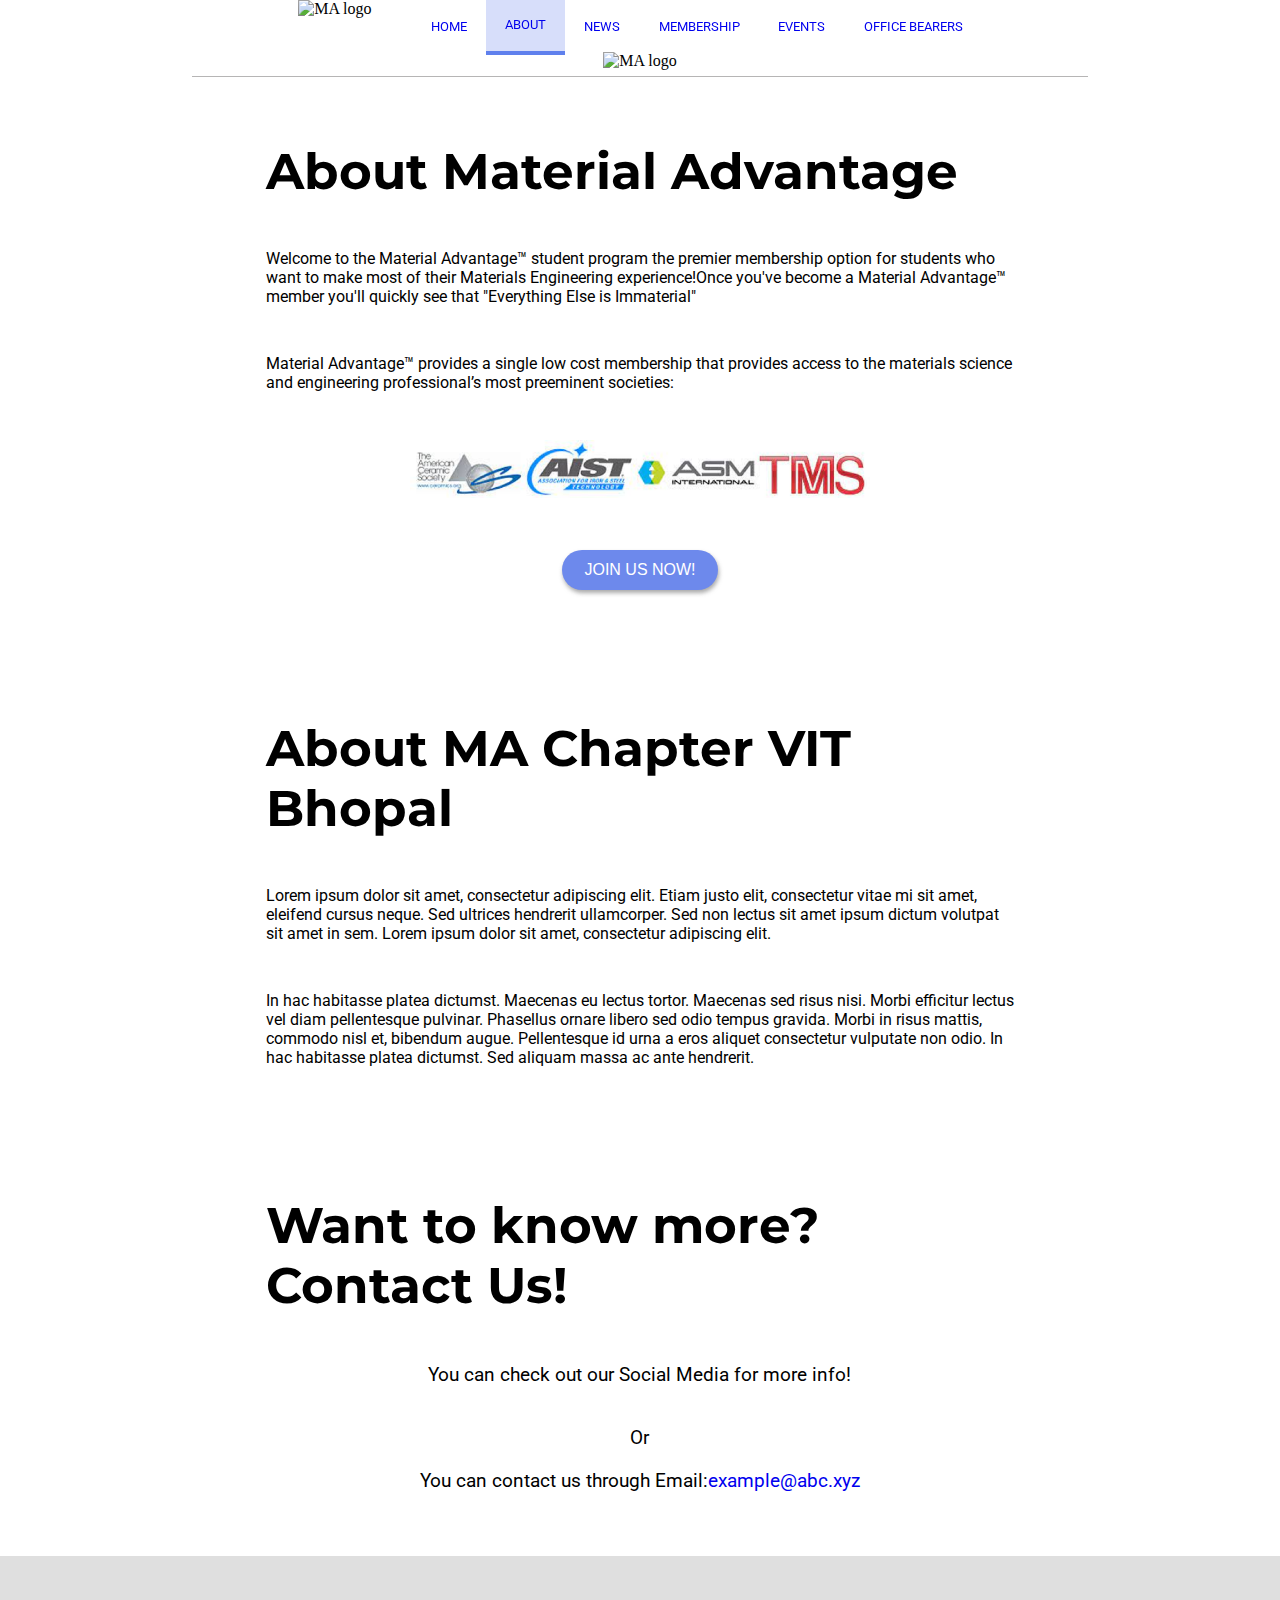
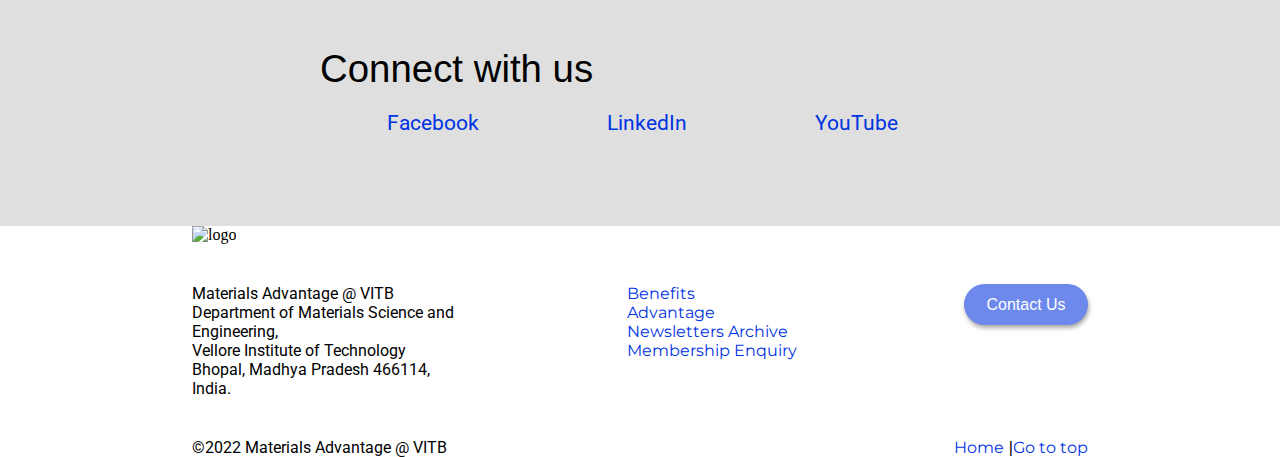
==== pages/about.html @ 31156077 "about us" ====
<!DOCTYPE html>
<html lang="en">

<head>
    <meta charset="UTF-8">
    <meta http-equiv="X-UA-Compatible" content="IE=edge">
    <meta name="viewport" content="width=device-width, initial-scale=1.0">
    <title>MA@VITB</title>

    <!-- CSS containing color variables(should be on top!) -->
    <link rel="stylesheet" href="./../css/variables.css">

    <!-- CSS files -->
    <link rel="stylesheet" href="./../css/home.css">
    <link rel="stylesheet" href="./../css/about.css">
    <!-- Font Awesome CDN -->
    <script src="https://kit.fontawesome.com/48282a42e3.js" crossorigin="anonymous"></script>

</head>

<body>
    <!-- Navbar, Saksham -->
    <header>
        <div class="navbar-container">
            <div class="logo-container">
                <img src="./../images/logo/Vellore_Institute_of_Technology__Bhopal__3_-removebg-preview.png" alt="MA logo">
            </div>
            <div class="navbar">
                <a href="./../index.html" class="navlink">
                    <p>HOME</p>
                </a>
                <a href="./about.html" class="navlink active">
                    <p>ABOUT</p>
                </a>
                <a href="./news.html" class="navlink">
                    <p>NEWS</p>
                </a>
                <a href="./membership.html" class="navlink">
                    <p>MEMBERSHIP</p>
                </a>
                <a href="./events.html" class="navlink">
                    <p>EVENTS</p>
                </a>
                <a href="./office_bearers.html" class="navlink">
                    <p>OFFICE BEARERS</p>
                </a>
            </div>
            <div class="mobile-navbar">
                <div class="navbutton" id="hamburger">
                    <i class="fa-solid fa-bars"></i>
                </div>
            </div>
        </div>
    </header>
    <div id="navbar" class="navbar-mobile">
        <a href="./../index.html" class="navlink ">
            <p>HOME</p>
        </a>
        <a href="./about.html" class="navlink ">
            <p>ABOUT</p>
        </a>
        <a href="./news.html" class="navlink">
            <p>NEWS</p>
        </a>
        <a href="./membership.html" class="navlink">
            <p>MEMBERSHIP</p>
        </a>
        <a href="./events.html" class="navlink">
            <p>EVENTS</p>
        </a>
        <a href="./office_bearers.html" class="navlink">
            <p>OFFICE BEARERS</p>
        </a>
    </div>

    <script src="./../src/hamburger.js"></script>

    <!-- Logo, Saksham -->

    <section class="hero-section">
        <img src="./../images/logo/MAchapter.png" alt="MA logo" class="MALogo">
        <div class="aboutMALine"></div>
    </section>


    <!-- About MA  -->
    <div class="container">
        <div class="elements">
            <div class="aboutMATitle">
                <h1>About Material Advantage</h1>
            </div>
        </div>
        <div class="elements">
            <p class="about-MA-Desc">Welcome to the Material Advantage™ student program the premier membership option for students who want to make most of their Materials Engineering experience!Once you've become a Material Advantage™ member you'll quickly see that "Everything
                Else is Immaterial"</p>
        </div>
        <div class="elements">
            <p class="about-MA-Desc">Material Advantage™ provides a single low cost membership that provides access to the materials science and engineering professional’s most preeminent societies:</p>
        </div>
        <div class="Logos">
            <img src="./../images/logo/sponsors.png" alt="">
        </div>
        <div class="joinButton">
            <a href="./membership.html"><button class="btn">JOIN US NOW!</button></a>
        </div>
    </div>

    <div class="brandLogos">
        <img src="./../images/logo/vit_logo.png" alt="" srcset="">
        <img src="./../images/logo/Vellore_Institute_of_Technology__Bhopal__3_-removebg-preview.png" alt="">
    </div>

    <!-- About MA VITB  -->
    <div class="container">
        <div class="elements">
            <div class="aboutMATitle">
                <h1>About MA Chapter VIT Bhopal</h1>
            </div>
        </div>
        <div class="elements">
            <p class="about-MA-Desc">
                Lorem ipsum dolor sit amet, consectetur adipiscing elit. Etiam justo elit, consectetur vitae mi sit amet, eleifend cursus neque. Sed ultrices hendrerit ullamcorper. Sed non lectus sit amet ipsum dictum volutpat sit amet in sem. Lorem ipsum dolor sit amet,
                consectetur adipiscing elit.
            </p>
        </div>
        <div class="elements">
            <p class="about-MA-Desc">In hac habitasse platea dictumst. Maecenas eu lectus tortor. Maecenas sed risus nisi. Morbi efficitur lectus vel diam pellentesque pulvinar. Phasellus ornare libero sed odio tempus gravida. Morbi in risus mattis, commodo nisl et, bibendum
                augue. Pellentesque id urna a eros aliquet consectetur vulputate non odio. In hac habitasse platea dictumst. Sed aliquam massa ac ante hendrerit.</p>
        </div>
    </div>
    <div class="container">
        <div class="elements">
            <div class="aboutMATitle">
                <h1>Want to know more? Contact Us!</h1>
            </div>
        </div>
        <div class="elements">
            <p class="contact">
                You can check out our Social Media for more info!
            </p>
            <div class="Socials">
                <div class="handles">
                    <a href=""><i class="fa-brands fa-facebook"></i></a>
                </div>
                <div class="handles">
                    <a href=""><i class="fa-brands fa-linkedin-in"></i></a>
                </div>
                <div class="handles">
                    <a href=""><i class="fa-brands fa-youtube"></i></a>
                </div>
            </div>
            <p class="contact">
                Or
            </p>
            <p class="contact">
                You can contact us through Email:<span><a href="mailto:example@abc.xyz">example@abc.xyz</a></span>
            </p>
        </div>
    </div>



    <!-- Footer Section, Sanya -->
    <footer>
        <section class="socials-container">
            <div class="socials">
                <h2>Connect with us</h2>
                <div class="socialHandles">
                    <div class="handle">
                        <a href=""><i class="fa-brands fa-facebook"></i>Facebook</a>
                    </div>
                    <div class="handle">
                        <a href=""><i class="fa-brands fa-linkedin-in"></i>LinkedIn</a>
                    </div>
                    <div class="handle">
                        <a href=""><i class="fa-brands fa-youtube"></i>YouTube</a>
                    </div>
                </div>
            </div>
        </section>

        <!-- footer sanya -->
        <div class="foot">
            <div class="footTop">
                <img src="./../images/logo/Vellore_Institute_of_Technology__Bhopal__3_-removebg-preview.png" class="foot-logo" alt="logo">
            </div>
            <div class="footMid">
                <div class="footDesc">
                    <p> Materials Advantage @ VITB</p>
                    <p>Department of Materials Science and Engineering, <br>Vellore Institute of Technology Bhopal, Madhya Pradesh 466114, India.</p>
                </div>
                <div class="footLinks">
                    <ul class="list">
                        <li><a href="">Benefits</a></li>
                        <li><a href="">Advantage</a> </li>
                        <li><a href="">Newsletters Archive</a></li>
                        <li><a href="">Membership Enquiry</a></li>
                    </ul>
                </div>
                <div class="footButton" id="button">
                    <a href="emailto:"></a><button class="btn" id="contactUsBtn"><i class="fa-solid fa-address-book arrow"></i> Contact Us</button>
                </div>
            </div>

            <div class="footBottom">
                <p>©2022 Materials Advantage @ VITB</p>
                <div class="footbar">
                    <div class="bar1">
                        <a href="./index.html"> Home</a> |
                    </div>
                    <div class="bar1">
                        <a href="#top"> Go to top</a>
                    </div>
                </div>
            </div>
        </div>
    </footer>
</body>

</html>
---- css/variables.css ----
@import url('https://fonts.googleapis.com/css2?family=Montserrat:wght@400;600;700&family=Roboto:wght@400;500&display=swap');

/* 
font-family: 'Montserrat', sans-serif;
font-family: 'Roboto', sans-serif;
 */

:root {
    --highlight-border: #0035e28f;
    --highlight: rgba(15, 60, 228, 0.17);
    --button-color: rgba(109, 137, 236, 1);
    --more-info-color: #888888;
    --more-info-shadow: #888888b7;
    --link-color: rgba(0, 51, 226, 1);
    --heading-color: #000000;
    --body-color: #5C5C5C;
    --grey-section-color: #DFDFDF;
}
---- css/home.css ----
* {
    margin: 0;
    padding: 0;
    text-decoration: none;
    /*  */
    scroll-behavior: smooth;
}

body {
    min-height: 100vh;
}

p {
    font-family: 'Roboto', sans-serif;
    font-weight: 400;
}

h1 {
    font-family: "Montserrat", sans-serif;
    font-weight: bold;
    font-size: clamp(1rem, 4vmax ,3.1rem);
}

/* navbar starts here */

header {
    display: block;
    position: sticky;
    top: 0;
    z-index: 999;
}

.navbar-container {
    display: flex;
    height: 52px;
    justify-content: center;
    background-color: #fff;
}

.navbar-container .logo-container {
    display: flex;
    width: auto;
    justify-content: center;
}

.navbar-container .logo-container img {
    width: auto;
    height: 100%;
}

.navbar {
    display: flex;
    justify-content: center;
    align-items: center;
    margin-left: 40px;
}

.navbar .navlink {
    display: flex;
    align-items: center;
    justify-content: center;
    font-size: max(0.8rem, 0.5vw);
    font-family: 'Roboto', sans-serif;
    font-weight: 400;
    padding: 1.2rem;
    text-align: center;
}

.navbar .navlink:hover {
    background-color: var(--highlight);
}

.navbar .active {
    background-color: var(--highlight);
    border-bottom: 4px solid var(--highlight-border);
}

.navbar-mobile .navlink {
    color: rgb(20, 20, 20);
}



.mobile-navbar {
    display: none;
}

.navbar-mobile {
    display: none;
}

.navbar-mobile .active {
    color: var(--button-color);
    font-weight: 700;
}


/* Hero Section, Saksham Kathuria */

.hero-section {
    display: flex;
    justify-content: center;
    align-items: center;
    position: relative;

    height: 100vmin;

    background-image: url(/VIT-MA-Chapter/images/hero/hero.jpg);
    background-repeat: no-repeat;
    background-size: cover;
    background-position: center;
    background-attachment: fixed;

}

.hero-image {
    width: 100%;
    opacity: 0.58;
    z-index: 0;
}

.hero-logo {
    width: max(30%,250px);

    position: absolute;
    z-index: 1;

    bottom: 20%;
}

.vit-logo {
    width: min(30%,300px);
    position: absolute;
    top: 0;
    left: 3%;
}

.asm-logo {
    width: min(20%,200px);
    position: absolute;
    top: 35px;
    right: 50px;
}


/* About Material Advantage, Ishaan */

.aboutMaterialAdvantage {
    width: 50%;
    margin: 4rem auto;
}

.aboutMAHeading {
    font-family: "Montserrat", sans-serif;
    font-weight: bold;
    font-size: clamp(1rem, 4vmax ,3.1rem);;
}

.aboutMALine {
    width: 100%;
    height: 1px;
    background-color: #B6B5B5;
    margin-top: 0.4rem;
}

.aboutMADesc {
    font-family: "Roboto", sans-serif;
    font-weight: 400;
    font-size: clamp(1rem, 1.8vw,2rem);
    color: var(--body-color);
    text-align: justify;
}

.aboutMAButtons {
    display: flex;
    flex-direction: row;
    justify-content: flex-start;
    gap: 20px;
}

.abtMAButton {
    padding: 0.5rem 2rem;
    border-style: none;
    border-radius: 20px;
    box-shadow: 1px 3px 4px var(--more-info-shadow);
    font-family: "Montserrat", sans-serif;
    font-size: clamp(0.8rem, 2vw ,1.25rem);
}

.abtMAButton:hover {
    cursor: pointer;
}

.registerBtn {
    background-color: var(--button-color);
    color: white;
}

.moreInfoBtn {
    background-color: white;
    color: var(--more-info-color);
}


/* upcoming events */

.events {
    background-color: var(--grey-section-color);
    height: max-content;
    padding: 4em 0;
}

.upcoming-events {
    display: flex;
    justify-content: center;
    align-items: center;
}

/* change in media query */
.upcoming-events > h1{
    width: 50%;
}

.details{
    display: flex;
    justify-content: center;
    align-items: center;

    margin: 20px 0;
}

.event-list {
    font-family: 'Roboto', sans-serif;
    font-weight: 400;

    font-size: 1.4rem;

    width: 50%;

    position: relative;

    left: 4%;
}

.event-list > li {
    margin: 10px;
}

.calendar {
    width: 181px;
    padding-top: 1%;
}

.detail1 {
    display: flex;
    flex-direction: column;
    justify-content: center;
    align-items: center;

    font-family: 'Roboto', sans-serif;
    font-weight: 400;
}

.up {
    color: var(--body-color);
    font-size: 2rem;
}

.watch {
    color: var(--body-color);
    font-size: 1rem;
}

.moreEvents {
    height: 2.4rem;
    width: 12rem;
    background-color: #6D89EC;
    color: white;
}

.More {
    display: flex;
    justify-content: center;
    align-items: center;
}


/* gallery */

.galleryContainer {
    display: flex;
    flex-direction: column;
    justify-content: center;
    align-items: center;

    background-color: #fff;

    row-gap: 2em;

    padding: 5em 0;
}

#gallery img {
    width: 30%;
}

.andreas {
    padding-top: 7%;
}

.gallery-object {
    width: 50%;
}

.gallery-images {
    display: flex;
    justify-content: center;
    align-items: center;
    flex-wrap: wrap;

    gap: 0.4em;
}

#gallery {
    width: 50%;
    display: flex;
    justify-content: center;
    align-items: center;
}

/* 
@media (max-width: 1200px) {
    #gallery {
        -moz-column-count: 4;
        -webkit-column-count: 4;
        column-count: 4;
    }
}

@media (max-width: 1000px) {
    #gallery {
        -moz-column-count: 3;
        -webkit-column-count: 3;
        column-count: 3;
    }
}

@media (max-width: 800px) {
    #gallery {
        -moz-column-count: 2;
        -webkit-column-count: 2;
        column-count: 2;
    }
}

@media (max-width: 400px) {
    #gallery {
        -moz-column-count: 1;
        -webkit-column-count: 1;
        column-count: 1;
    }
} */


/* Footer Section, Sanya */

footer a {
    text-decoration: none;
    color: var(--link-color);
    font-family: 'Montserrat', sans-serif;
    font-size: 1rem;
}

.socials-container {
    display: flex;
    justify-content: center;
    align-items: center;

    background-color: var(--grey-section-color);
    height: 270px;
}

.socials {
    display: flex;
    flex-direction: column;
    gap: 20px;
    width: 50vw;
}

.socials > h2 {
    font-family: 'Monsterrat', sans-serif;
    font-weight: 400;

    font-size: max(100%,2.4rem);
}

.socialHandles {
    width: 100%;
    display: flex;
    justify-content: space-around;
    /* margin-left: 80px; */
}

.list {
    list-style: none;
}

.handle > a {
    display: flex;
    align-items: center;
    gap: 5px;

    font-family: 'Roboto', sans-serif;
    font-size: clamp(0.8rem,2vw,1.3rem);
}

.handle i {
    font-size: 2rem;
    font-size: clamp(1.2rem,2vw,2rem)
}

.fa-facebook {
    color: #365085;
}

.fa-linkedin-in {
    color: #0072b1;
}

.fa-youtube {
    color: #FF0000;
}

.socials {
    font-family: 'Montserrat', sans-serif;
    font-size: 1.5rem;
}

.foot {
    display: flex;
    flex-direction: column;

    justify-content: center;
    align-items: center;

    gap: 40px;
}

.footTop {
    width: 70%;
}

.footMid {
    width: 70%;
    display: flex;
    justify-content: space-between;
    /* align-items: center; */
}

.footBottom {
    width: 70%;
    display: flex;
    justify-content: space-between;
    align-items: center;

    font-family: 'Monsterrat', sans-serif;
}

.foot-logo {
    width: max(30%,200px);
}

.footDesc {
    width: 30%;

    font-family: 'Monsterrat', sans-serif;
    font-weight: 400;
    font-size: 1rem;
}

.fa-address-book {
    color: white;
}

.btn {
    background-color: var(--button-color);
    color: #fff;

    box-shadow: 1px 3px 4px var(--more-info-shadow);
    border-radius: 26px;
    padding: 0.7rem 1.4rem;
    
    font-size: clamp(0.8rem, 2vw,1rem);

    border: none;
}

.footbar {
    display: flex;
    flex-direction: row;
}

.footBottom, .footBottom a {
    font-size: clamp(0.6rem,1.8vw,1rem);
}

/* Responsive navbar (for later) */


@media only screen and (max-width: 768px) {
    .navbar {
        display: none;
    }

    header {
        justify-content: space-between;
        flex-wrap: wrap;
    }

    .navbar-container{
        justify-content: space-around;
    }

    .show {
        position: sticky;
        top: 0;
        z-index: 998;
        background-color: #fff;
        
        display: flex;
        justify-content: center;
        align-items: center;
        flex-direction: column;
        
        width: 100vw;
        height: 100vh;

        row-gap: 60px;

        font-size: 1.2rem;
        z-index: 999;
    }

    .mobile-navbar {
        display: flex;
        justify-content: center;
        align-items: center;
        font-size: 1.4rem;
    }

    .hero-section {
        background-attachment: scroll;
    }

    #gallery img{
        width: 100%;
    }

    .aboutMaterialAdvantage {
        width: 80%;
    }

    .socials {
        width: 90vw;
    }

    .upcoming-events > h1{
        width: 100%;
        text-align: center;
    }

    .footMid {
        width: 80%;
        flex-direction: column;
        gap: 20px;
    }

    .footDesc { 
        width: auto;
    }

    .footBottom {
        width: 80%;
    }

    .event-list {
        width: 90%;
    }

    .aboutMAButtons {
        flex-direction: column;
    }
}
---- css/about.css ----
.hero-section {
    display: flex;
    flex-direction: column;
    justify-content: center;
    justify-items: center;
    align-items: center;
    height: 10%;
}

.aboutMaterialAdvantage {
    width: 70%;
    display: flex;
    flex-direction: column;
    column-gap: 70%;
    margin: 4rem, 5rem;
    color: var(--heading-color);
}

.aboutMALine {
    width: 70%;
    height: 1px;
    background-color: #B6B5B5;
    margin-top: 0.4rem;
}

.container {
    display: flex;
    flex-direction: column;
    /* height: 45vh; */
    gap: 10%;
    justify-content: center;
    align-items: center;
}

.elements {
    width: 65%;
    display: flex;
    flex-direction: column;
    gap: 20px;

    justify-content: center;
    align-items: center;
}

.aboutMATitle {
    color: var(--heading-color);
    font-family: "Montserrat", sans-serif;
    font-weight: bold;
    font-size: 2rem;
    /* width: 80vw; */
    width: 100%;
}

.about-MA-Desc {
    font-family: 'Roboto', sans-serif;
    color: var(--heading-color);
    /* width: 100%; */
    height: 100%;
}

.btn {
    background-color: var(--button-color);
    color: #fff;
    box-shadow: 1px 3px 4px var(--more-info-shadow);
    border-radius: 50%, 0;
    width: 150%;
    padding: 0.7rem 1.4rem;
    font-size: 1rem;
    border: none;

    width: clamp(2px,100%,150px);
}

.brandLogos {
    background-color: var(--grey-section-color);
    width: 100vw;

    display: flex;
    justify-content: center;
    align-items: center;
    gap: 20px;
}

.Logos img{
    width: 100%;
}

.Logos {
    width: max(36vw,280px);
}

.brandLogos img {
    width: 20%;
}

.contact {
    font-family: 'Roboto', sans-serif;
    color: var(--heading-color);
    font-size: 1.2rem;
}

.Socials {
    width: 70%;
    display: flex;
    flex-direction: row;
    justify-content: center;
    column-gap: max(10%,40px);
}

.handles {
    font-size: 2rem;
}

.joinButton .btn{
    width: 100%;
}

.container {
    height: fit-content;
    padding: 4rem;

    gap: 3rem;
    justify-content: center;
    align-items: center;
}

.elements h1 {
    width: 100%;
}

@media(max-width:768px) {
    .elements {
        width: 100%;
        display: flex;
        flex-direction: column;
        column-gap: 20%;
    }
    .joinButton {
        height: 40%;
    }
    .about-MA-Desc {
        width: 100%;
    }
    .aboutMATitle {
        width: 100%;
    }
    .elements {
        height: 40%;
    }
    .brandLogos img{
        width: 40%;
    }
    .container {
        padding: 4rem 1rem;
    }
}

@media(max-width:560px) {
    .MALogo {
        width: 70%;
    }
    .aboutMATitle {
        font-size: 1.3rem;
        height: 40%;
        width: 100%;
    }
    .about-MA-Desc {
        font-size: 0.7rem;
        height: 40%;
        width: 100%;
    }
    .handles {
        font-size: 1.5rem;
        width: 1vw;
    }
    .contact {
        font-size: 1rem;
        height: 40%;
    }
    .elements {
        display: flex;
        flex-direction: column;
        column-gap: 80%;
        height: 40%;
    }
    .joinButton {
        height: 40%;
    }
    .aboutMaterialAdvantage {
        margin: 2rem 3rem;
    }
}
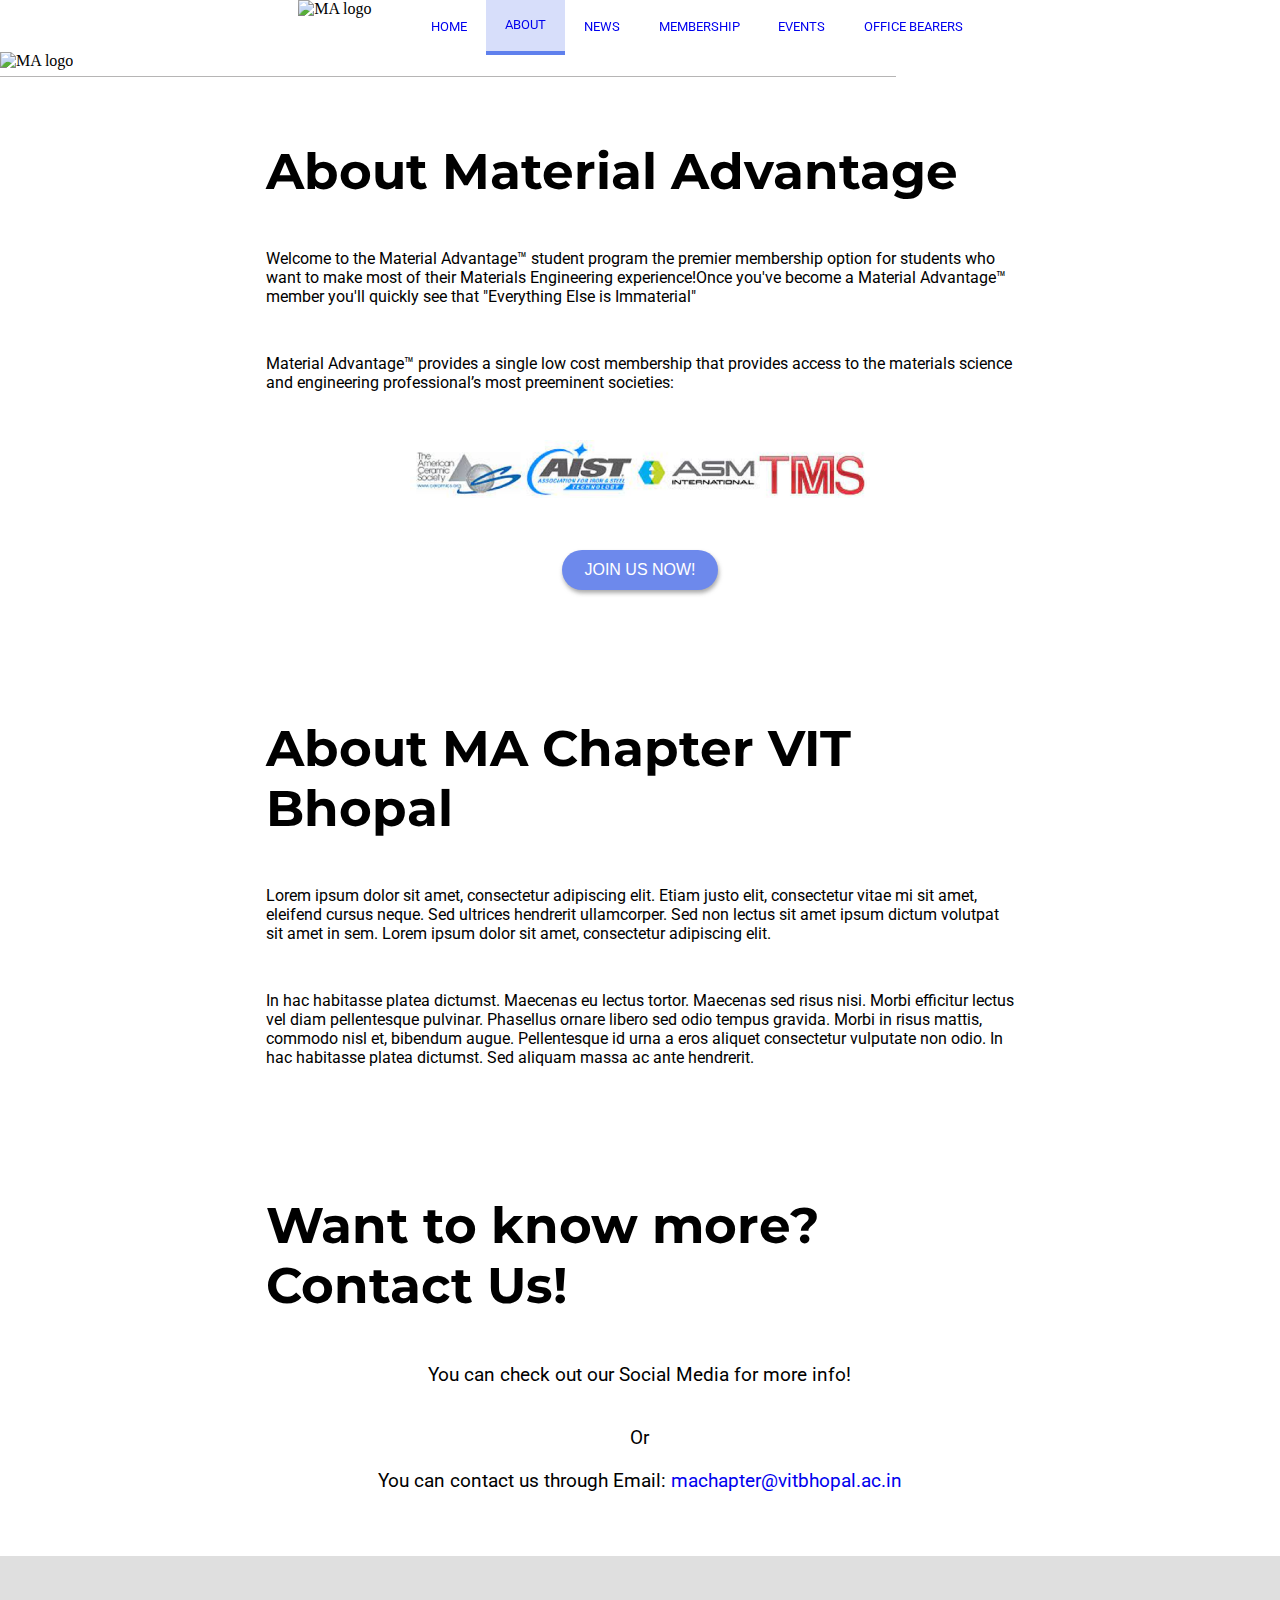
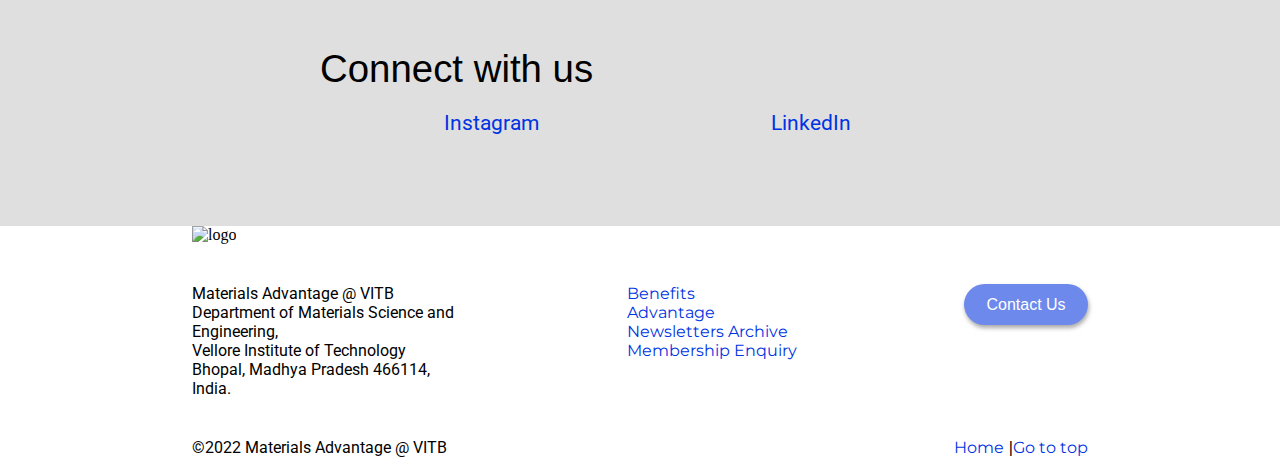
==== commit 04f815eb: "updated links and added events" ====
--- a/pages/about.html
+++ b/pages/about.html
@@ -4,8 +4,9 @@
 <head>
     <meta charset="UTF-8">
     <meta http-equiv="X-UA-Compatible" content="IE=edge">
+    <link rel="icon" type="image/x-icon" href="./../images/logo/favicon.jpeg">
     <meta name="viewport" content="width=device-width, initial-scale=1.0">
-    <title>MA@VITB</title>
+    <title>MA VITB | About</title>
 
     <!-- CSS containing color variables(should be on top!) -->
     <link rel="stylesheet" href="./../css/variables.css">
@@ -77,7 +78,7 @@
 
     <!-- Logo, Saksham -->
 
-    <section class="hero-section">
+    <section class="top-section">
         <img src="./../images/logo/MAchapter.png" alt="MA logo" class="MALogo">
         <div class="aboutMALine"></div>
     </section>
@@ -140,20 +141,17 @@
             </p>
             <div class="Socials">
                 <div class="handles">
-                    <a href=""><i class="fa-brands fa-facebook"></i></a>
+                    <a href=""><i class="fa-brands fa-instagram"></i></a>
                 </div>
                 <div class="handles">
-                    <a href=""><i class="fa-brands fa-linkedin-in"></i></a>
-                </div>
-                <div class="handles">
-                    <a href=""><i class="fa-brands fa-youtube"></i></a>
+                    <a href="https://www.linkedin.com/company/material-advantage-chapter-vit-bhopal-university/about/"><i class="fa-brands fa-linkedin-in"></i></a>
                 </div>
             </div>
             <p class="contact">
                 Or
             </p>
             <p class="contact">
-                You can contact us through Email:<span><a href="mailto:example@abc.xyz">example@abc.xyz</a></span>
+                You can contact us through Email: <span><a href="mailto:machapter@vitbhopal.ac.in">machapter@vitbhopal.ac.in</a></span>
             </p>
         </div>
     </div>
@@ -167,13 +165,10 @@
                 <h2>Connect with us</h2>
                 <div class="socialHandles">
                     <div class="handle">
-                        <a href=""><i class="fa-brands fa-facebook"></i>Facebook</a>
+                        <a href=""><i class="fa-brands fa-instagram"></i>&nbsp; Instagram</a>
                     </div>
                     <div class="handle">
-                        <a href=""><i class="fa-brands fa-linkedin-in"></i>LinkedIn</a>
-                    </div>
-                    <div class="handle">
-                        <a href=""><i class="fa-brands fa-youtube"></i>YouTube</a>
+                        <a href="https://www.linkedin.com/company/material-advantage-chapter-vit-bhopal-university/about/"><i class="fa-brands fa-linkedin-in"></i>&nbsp; LinkedIn</a>
                     </div>
                 </div>
             </div>
--- a/css/home.css
+++ b/css/home.css
@@ -105,7 +105,7 @@
 
     height: 100vmin;
 
-    background-image: url(/VIT-MA-Chapter/images/hero/hero.jpg);
+    background-image: url(/images/hero/hero.jpg);
     background-repeat: no-repeat;
     background-size: cover;
     background-position: center;
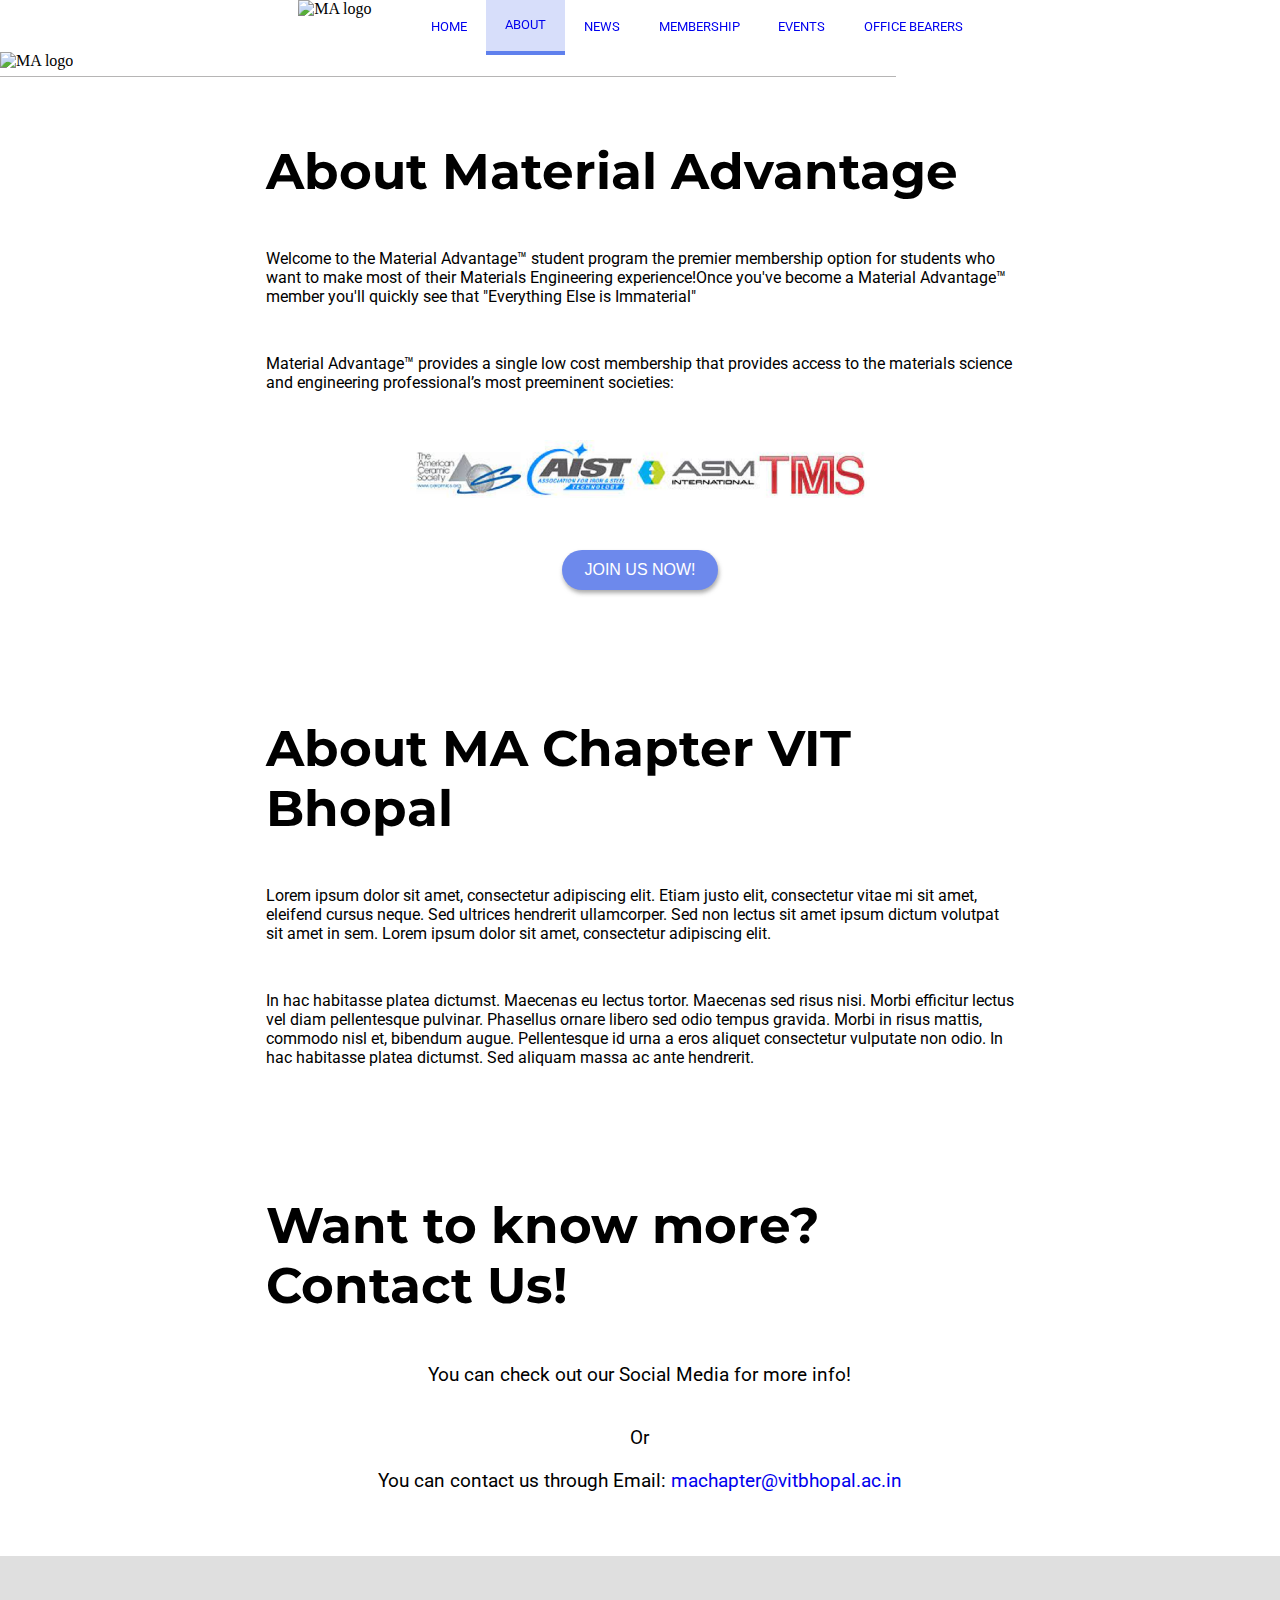
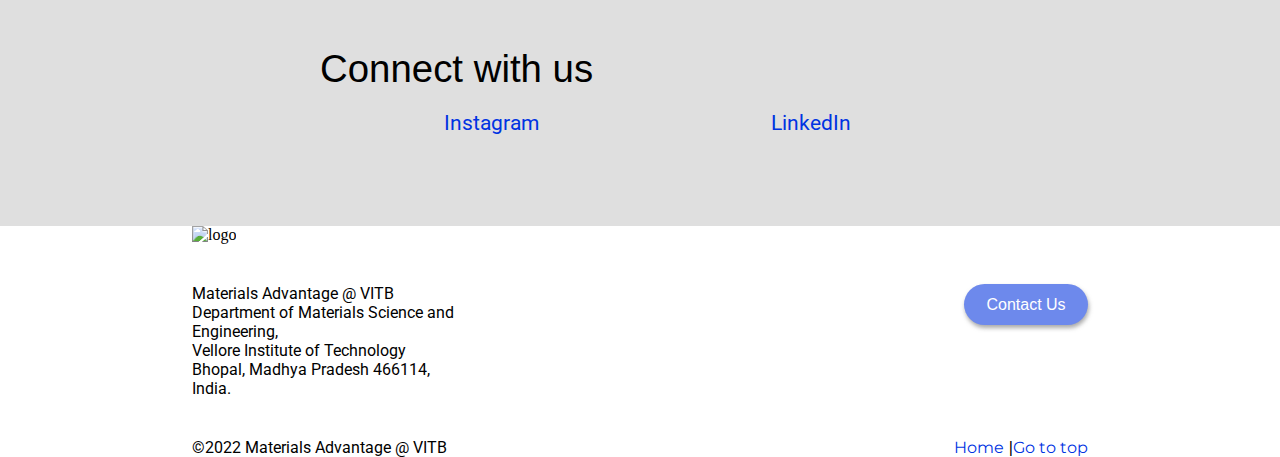
==== commit d592f7e8: "updates" ====
--- a/pages/about.html
+++ b/pages/about.html
@@ -141,7 +141,7 @@
             </p>
             <div class="Socials">
                 <div class="handles">
-                    <a href=""><i class="fa-brands fa-instagram"></i></a>
+                    <a href="https://www.instagram.com/machaptervitb/"><i class="fa-brands fa-instagram"></i></a>
                 </div>
                 <div class="handles">
                     <a href="https://www.linkedin.com/company/material-advantage-chapter-vit-bhopal-university/about/"><i class="fa-brands fa-linkedin-in"></i></a>
@@ -165,7 +165,7 @@
                 <h2>Connect with us</h2>
                 <div class="socialHandles">
                     <div class="handle">
-                        <a href=""><i class="fa-brands fa-instagram"></i>&nbsp; Instagram</a>
+                        <a href="https://www.instagram.com/machaptervitb/"><i class="fa-brands fa-instagram"></i>&nbsp; Instagram</a>
                     </div>
                     <div class="handle">
                         <a href="https://www.linkedin.com/company/material-advantage-chapter-vit-bhopal-university/about/"><i class="fa-brands fa-linkedin-in"></i>&nbsp; LinkedIn</a>
@@ -184,16 +184,16 @@
                     <p> Materials Advantage @ VITB</p>
                     <p>Department of Materials Science and Engineering, <br>Vellore Institute of Technology Bhopal, Madhya Pradesh 466114, India.</p>
                 </div>
-                <div class="footLinks">
+                <!-- <div class="footLinks">
                     <ul class="list">
                         <li><a href="">Benefits</a></li>
                         <li><a href="">Advantage</a> </li>
                         <li><a href="">Newsletters Archive</a></li>
                         <li><a href="">Membership Enquiry</a></li>
                     </ul>
-                </div>
+                </div> -->
                 <div class="footButton" id="button">
-                    <a href="emailto:"></a><button class="btn" id="contactUsBtn"><i class="fa-solid fa-address-book arrow"></i> Contact Us</button>
+                    <a href="mailto:machapter@vitbhopal.ac.in"></a><button class="btn" id="contactUsBtn"><i class="fa-solid fa-address-book arrow"></i> Contact Us</button>
                 </div>
             </div>
 
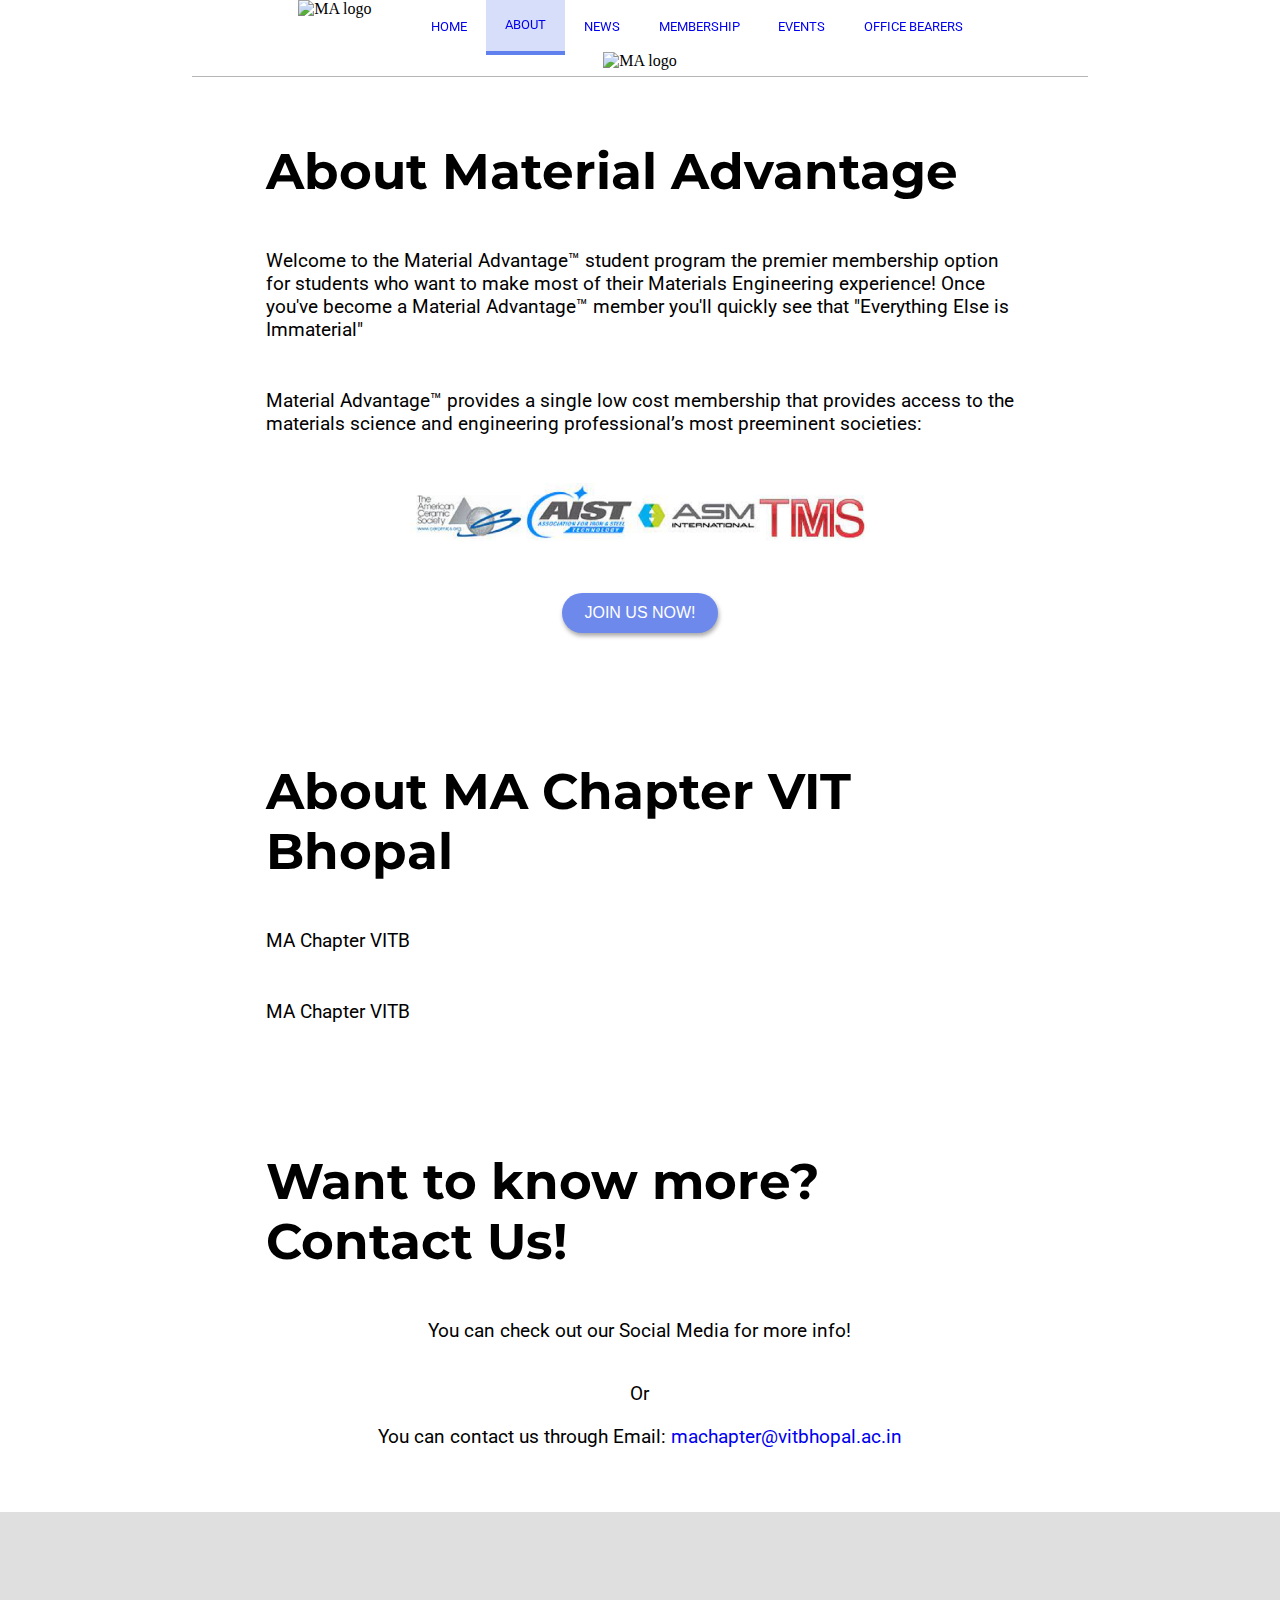
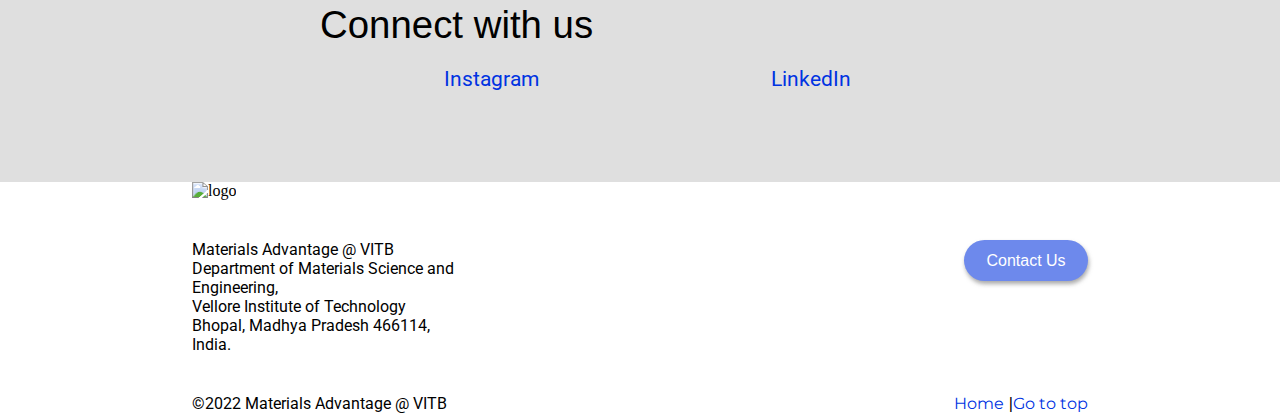
==== commit 03e707bc: "minor fixes" ====
--- a/pages/about.html
+++ b/pages/about.html
@@ -92,7 +92,7 @@
             </div>
         </div>
         <div class="elements">
-            <p class="about-MA-Desc">Welcome to the Material Advantage™ student program the premier membership option for students who want to make most of their Materials Engineering experience!Once you've become a Material Advantage™ member you'll quickly see that "Everything
+            <p class="about-MA-Desc">Welcome to the Material Advantage™ student program the premier membership option for students who want to make most of their Materials Engineering experience! Once you've become a Material Advantage™ member you'll quickly see that "Everything
                 Else is Immaterial"</p>
         </div>
         <div class="elements">
@@ -120,13 +120,13 @@
         </div>
         <div class="elements">
             <p class="about-MA-Desc">
-                Lorem ipsum dolor sit amet, consectetur adipiscing elit. Etiam justo elit, consectetur vitae mi sit amet, eleifend cursus neque. Sed ultrices hendrerit ullamcorper. Sed non lectus sit amet ipsum dictum volutpat sit amet in sem. Lorem ipsum dolor sit amet,
-                consectetur adipiscing elit.
-            </p>
-        </div>
-        <div class="elements">
-            <p class="about-MA-Desc">In hac habitasse platea dictumst. Maecenas eu lectus tortor. Maecenas sed risus nisi. Morbi efficitur lectus vel diam pellentesque pulvinar. Phasellus ornare libero sed odio tempus gravida. Morbi in risus mattis, commodo nisl et, bibendum
-                augue. Pellentesque id urna a eros aliquet consectetur vulputate non odio. In hac habitasse platea dictumst. Sed aliquam massa ac ante hendrerit.</p>
+                MA Chapter VITB
+            </p>
+        </div>
+        <div class="elements">
+            <p class="about-MA-Desc">
+                MA Chapter VITB
+            </p>
         </div>
     </div>
     <div class="container">
--- a/css/variables.css
+++ b/css/variables.css
@@ -15,4 +15,5 @@
     --heading-color: #000000;
     --body-color: #5C5C5C;
     --grey-section-color: #DFDFDF;
+    --section-width: 60%;
 }--- a/css/home.css
+++ b/css/home.css
@@ -166,7 +166,7 @@
 .aboutMADesc {
     font-family: "Roboto", sans-serif;
     font-weight: 400;
-    font-size: clamp(1rem, 1.8vw,2rem);
+    font-size: clamp(1rem, 1.8vw,1.2rem);
     color: var(--body-color);
     text-align: justify;
 }
--- a/css/about.css
+++ b/css/about.css
@@ -1,4 +1,17 @@
+body {
+    overflow-x: hidden;
+}
+
 .hero-section {
+    display: flex;
+    flex-direction: column;
+    justify-content: center;
+    justify-items: center;
+    align-items: center;
+    height: 10%;
+}
+
+.top-section {
     display: flex;
     flex-direction: column;
     justify-content: center;
@@ -54,7 +67,8 @@
 .about-MA-Desc {
     font-family: 'Roboto', sans-serif;
     color: var(--heading-color);
-    /* width: 100%; */
+    font-size: clamp(1rem,1.5vw,1.5rem);
+    width: 100%;
     height: 100%;
 }
 
@@ -88,7 +102,6 @@
 .Logos {
     width: max(36vw,280px);
 }
-
 .brandLogos img {
     width: 20%;
 }
@@ -165,7 +178,6 @@
         width: 100%;
     }
     .about-MA-Desc {
-        font-size: 0.7rem;
         height: 40%;
         width: 100%;
     }
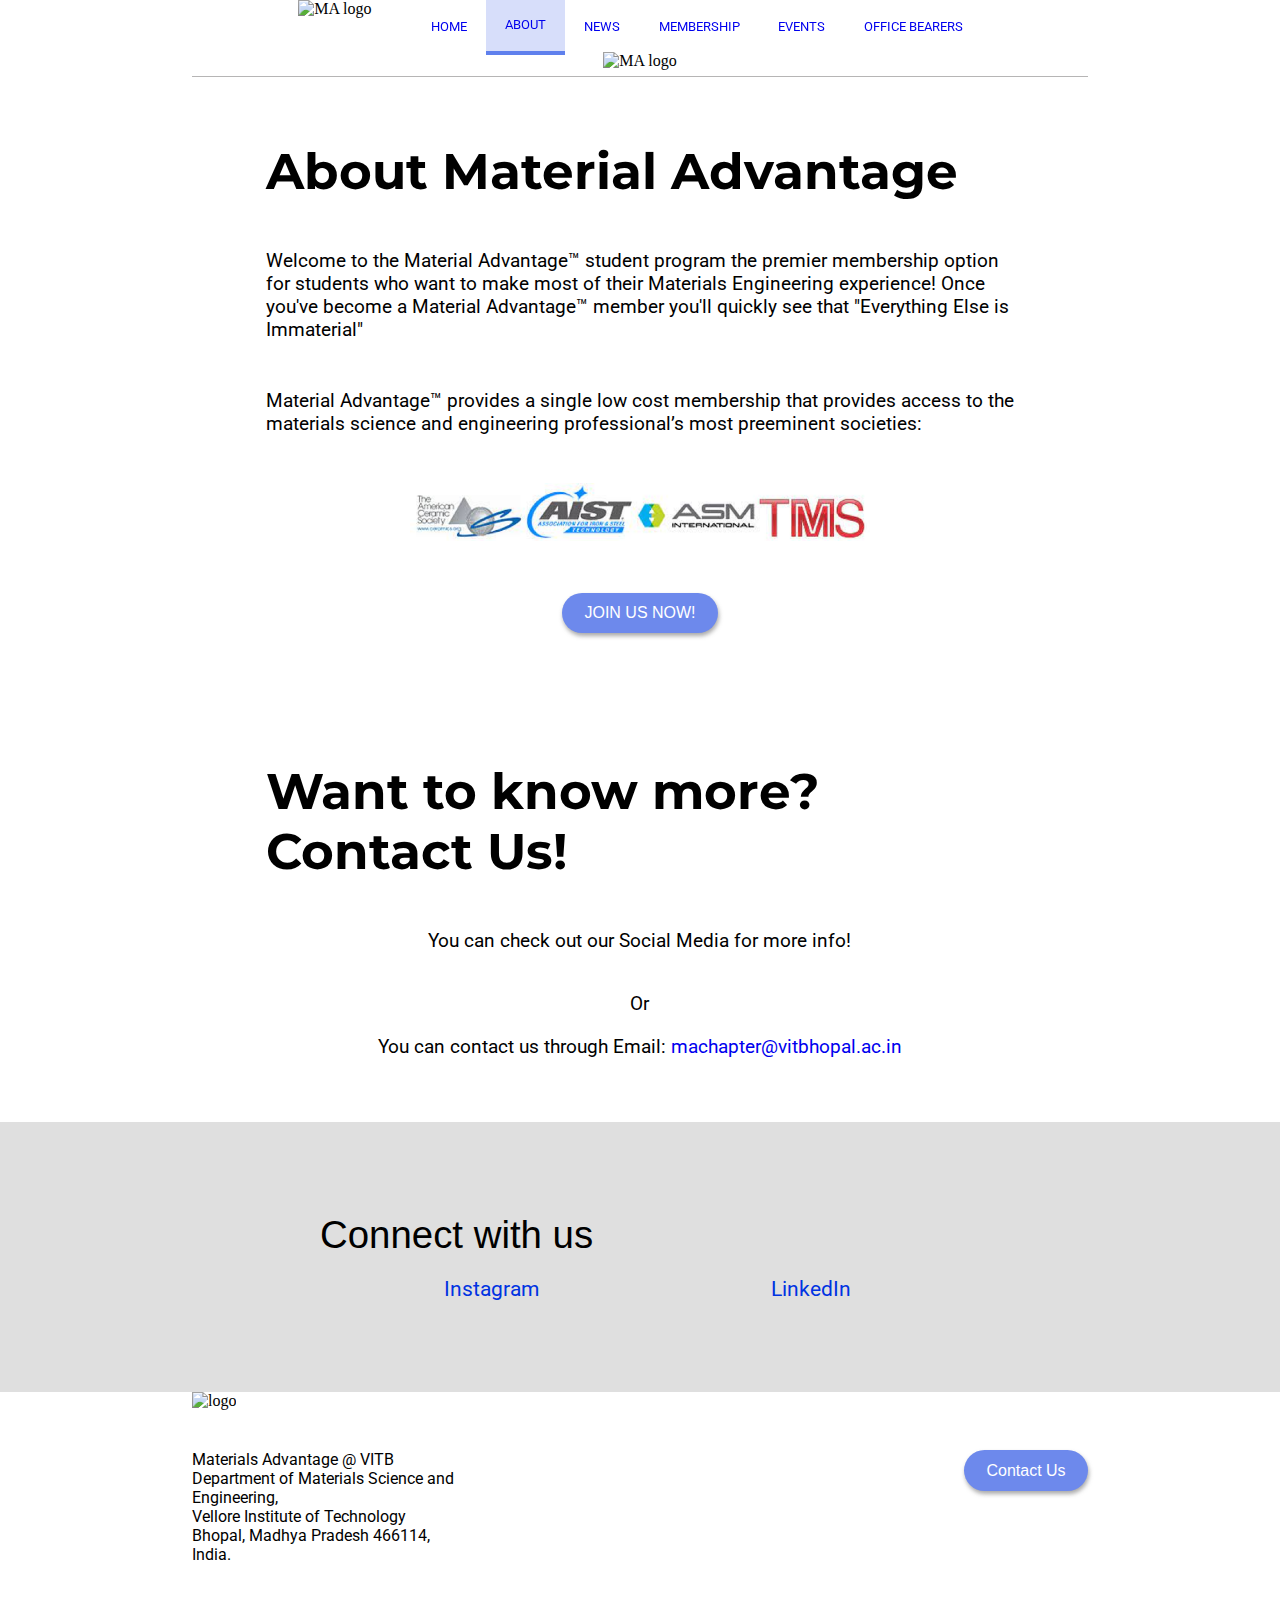
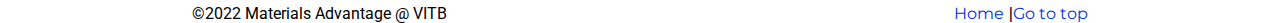
==== commit 608d568e: "made updates, adding new members is left" ====
--- a/pages/about.html
+++ b/pages/about.html
@@ -112,7 +112,7 @@
     </div>
 
     <!-- About MA VITB  -->
-    <div class="container">
+    <!-- <div class="container">
         <div class="elements">
             <div class="aboutMATitle">
                 <h1>About MA Chapter VIT Bhopal</h1>
@@ -128,7 +128,7 @@
                 MA Chapter VITB
             </p>
         </div>
-    </div>
+    </div> -->
     <div class="container">
         <div class="elements">
             <div class="aboutMATitle">
--- a/css/home.css
+++ b/css/home.css
@@ -19,6 +19,12 @@
     font-family: "Montserrat", sans-serif;
     font-weight: bold;
     font-size: clamp(1rem, 4vmax ,3.1rem);
+}
+
+h2 {
+    font-family: "Montserrat", sans-serif;
+    font-weight: bold;
+    font-size: clamp(0.8rem, 3vmax ,2.8rem);
 }
 
 /* navbar starts here */
@@ -282,6 +288,29 @@
     display: flex;
     justify-content: center;
     align-items: center;
+}
+
+.event-card {
+    width: 60%;
+    text-align: left;
+
+    display: flex;
+    flex-direction: column;
+    align-items: center;
+    gap: 2rem;
+}
+
+.event-card > .thumbnail img {
+    width: 100%;
+    aspect-ratio: 6/4;
+}
+
+.event-description {
+    display: flex;
+    flex-direction: column;
+    gap: 1rem;
+
+    max-width: 80%;
 }
 
 
